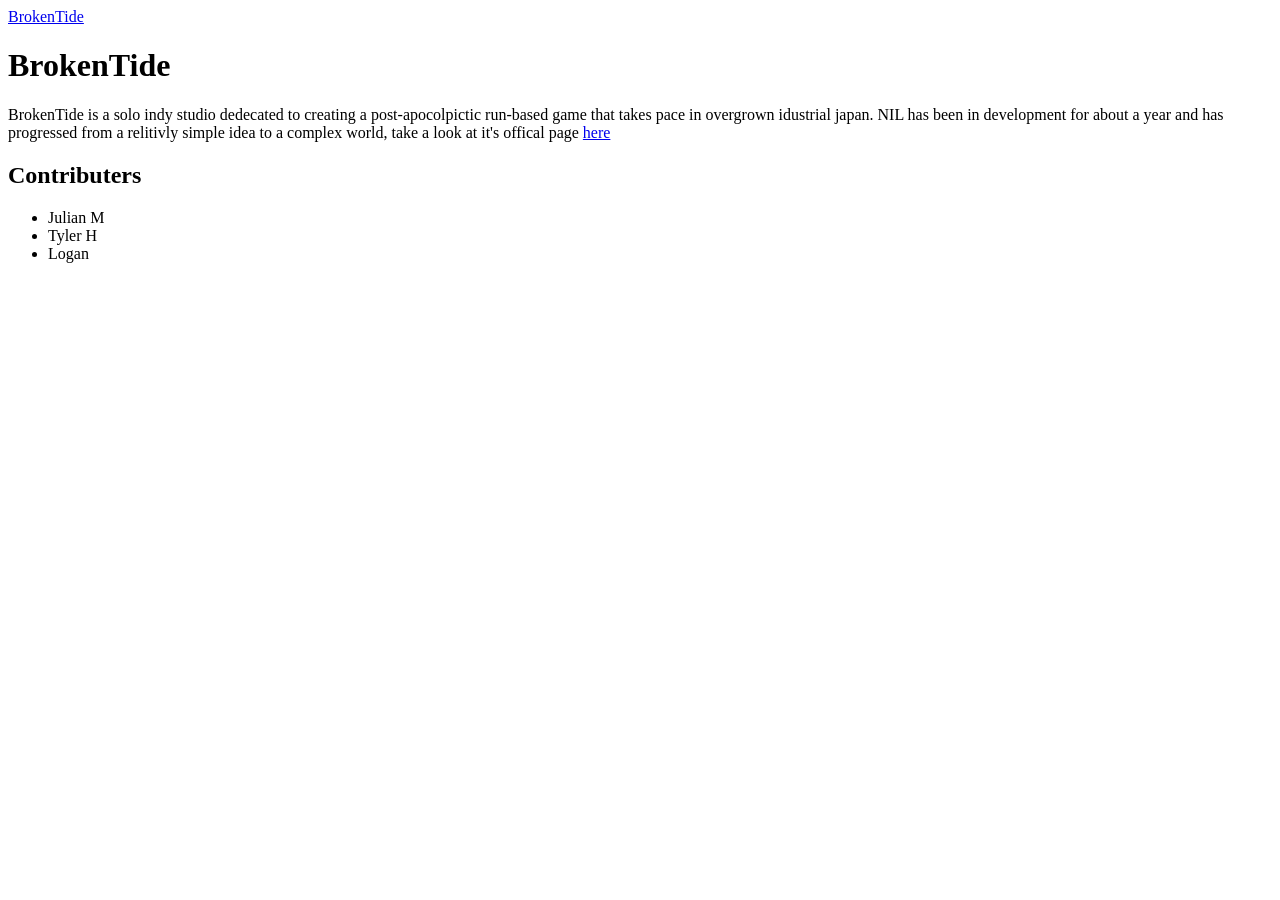
==== index.html @ af79fc67 "Add link to external stylesheet in index.html" ====
<!DOCTYPE html>
<html>
  <head>
    <link rel="stylesheet" href="style.css">
    <title>BrokenTide</title>
  </head>
<body>
<header><a href="index.html"> BrokenTide </a></header>
<main> 
<h1>BrokenTide</h1>
<p>BrokenTide is a solo indy studio dedecated to creating a post-apocolpictic run-based game that takes pace in overgrown idustrial japan. 
NIL has been in development for about a year and has progressed from a relitivly simple idea to a complex world, take a look at it's 
offical page <a href="#">here</a>
</p>
<h2>Contributers</h2>
<ul>
  <li>Julian M</li>
  <li>Tyler H</li>
  <li>Logan</li>
</ul>
</main>
</body>


</html>
---- style.css ----

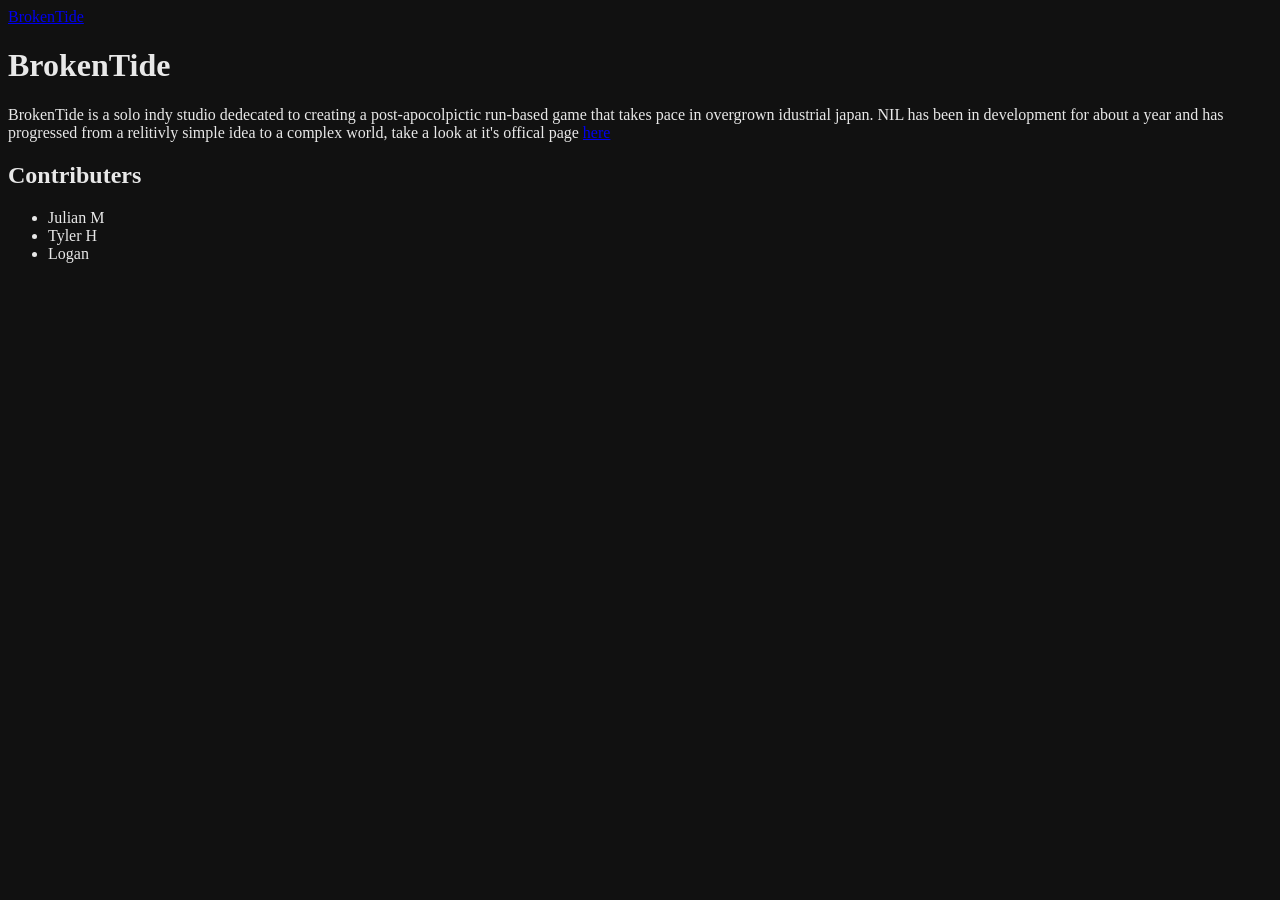
==== commit 6c4a09f6: "Add Google Fonts preconnect and stylesheet links" ====
--- a/index.html
+++ b/index.html
@@ -1,6 +1,9 @@
 <!DOCTYPE html>
 <html>
   <head>
+    <link rel="preconnect" href="https://fonts.googleapis.com">
+    <link rel="preconnect" href="https://fonts.gstatic.com" crossorigin>
+    <link href="https://fonts.googleapis.com/css2?family=Audiowide&family=Space+Grotesk:wght@300..700&display=swap" rel="stylesheet">
     <link rel="stylesheet" href="style.css">
     <title>BrokenTide</title>
   </head>
--- a/style.css
+++ b/style.css
@@ -1 +1,4 @@
-
+body {
+background-color: #111111;
+color: #e8e8e8;
+}
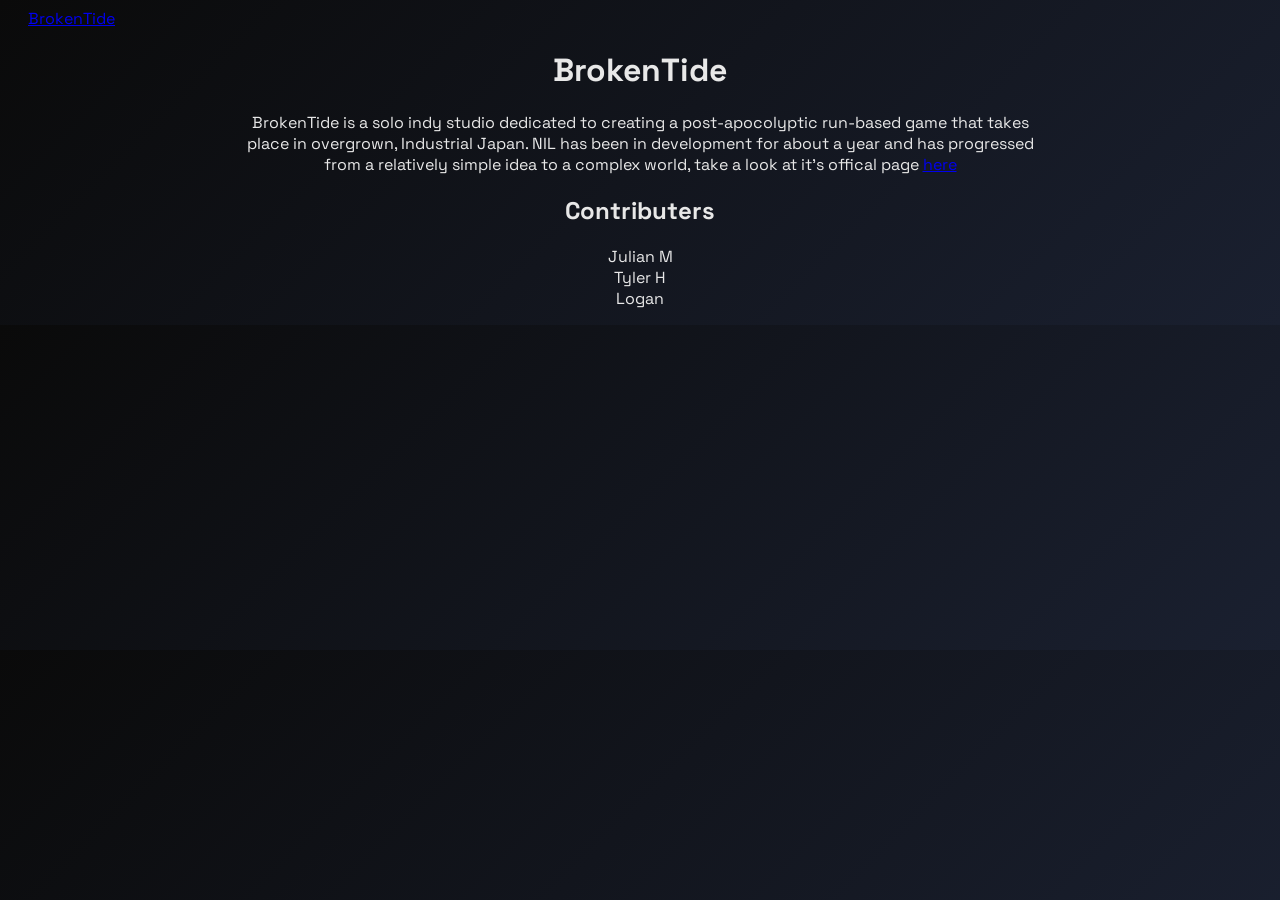
==== commit 90e9389c: "Fix typos in index.html content Corrected spelling and grammatical errors in the description." ====
--- a/index.html
+++ b/index.html
@@ -11,8 +11,8 @@
 <header><a href="index.html"> BrokenTide </a></header>
 <main> 
 <h1>BrokenTide</h1>
-<p>BrokenTide is a solo indy studio dedecated to creating a post-apocolpictic run-based game that takes pace in overgrown idustrial japan. 
-NIL has been in development for about a year and has progressed from a relitivly simple idea to a complex world, take a look at it's 
+<p>BrokenTide is a solo indy studio dedicated to creating a post-apocolyptic run-based game that takes place in overgrown, Industrial Japan. 
+NIL has been in development for about a year and has progressed from a relatively simple idea to a complex world, take a look at it's 
 offical page <a href="#">here</a>
 </p>
 <h2>Contributers</h2>
--- a/style.css
+++ b/style.css
@@ -1,4 +1,24 @@
 body {
-background-color: #111111;
+background: linear-gradient(135deg, #0a0a0a, #1a2030);
 color: #e8e8e8;
+font-family: "Space Grotesk", sans-serif;
 }
+
+header a {
+padding: 20px;
+}
+
+h1 {
+text-align: center;
+}
+
+ul { 
+  list-style: none; 
+  padding: 0; 
+} 
+
+main { 
+max-width: 800px;
+margin: auto;
+text-align: center;  
+}
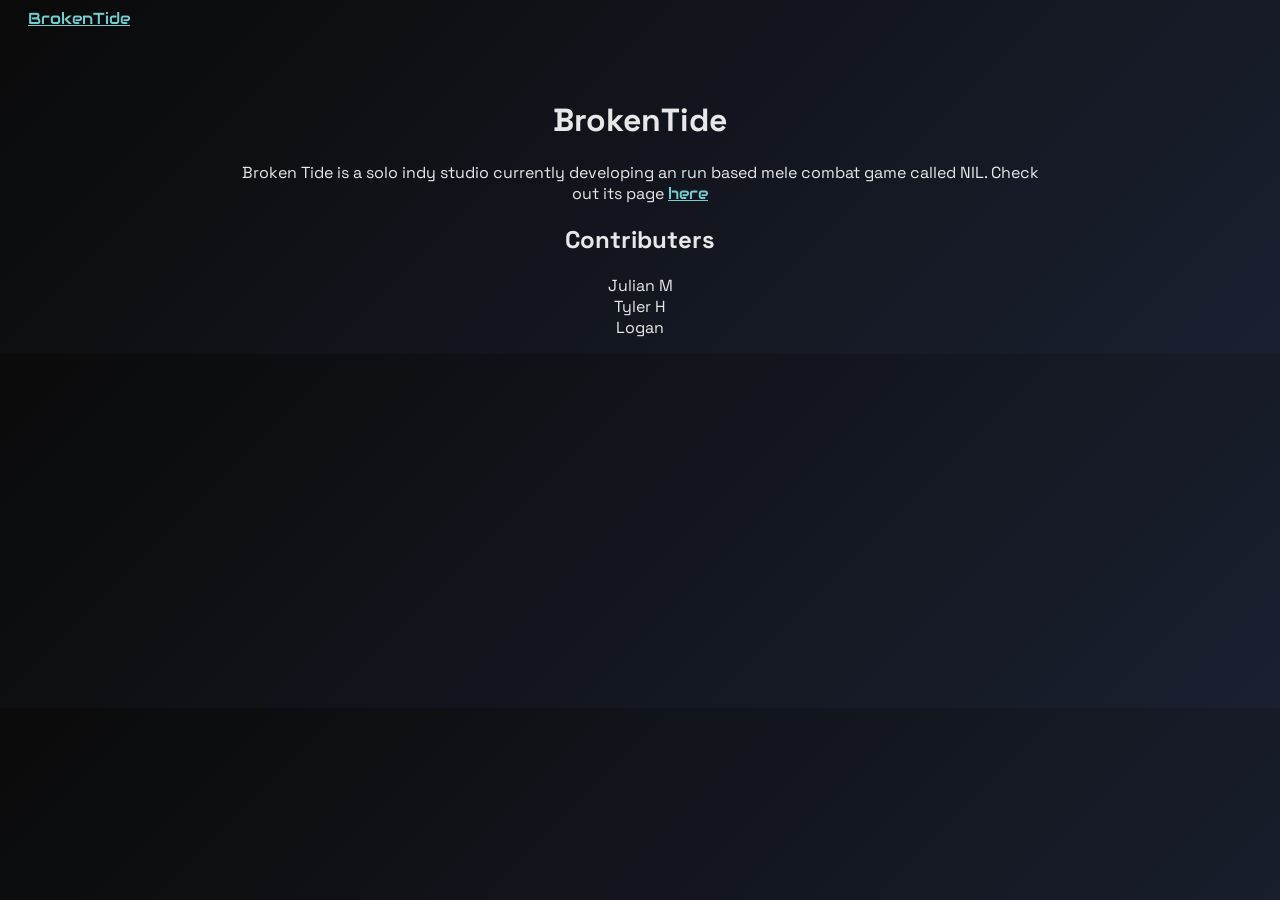
==== commit fb5e92d6: "Revise project description for BrokenTide Updated project description and corrected spelling errors." ====
--- a/index.html
+++ b/index.html
@@ -11,9 +11,7 @@
 <header><a href="index.html"> BrokenTide </a></header>
 <main> 
 <h1>BrokenTide</h1>
-<p>BrokenTide is a solo indy studio dedicated to creating a post-apocolyptic run-based game that takes place in overgrown, Industrial Japan. 
-NIL has been in development for about a year and has progressed from a relatively simple idea to a complex world, take a look at it's 
-offical page <a href="#">here</a>
+<p> Broken Tide is a solo indy studio currently developing an run based mele combat game called NIL. Check out its page <a href="#">here</a>
 </p>
 <h2>Contributers</h2>
 <ul>
--- a/style.css
+++ b/style.css
@@ -6,6 +6,11 @@
 
 header a {
 padding: 20px;
+}
+
+a { 
+font-family: "Audiowide", sans-serif;
+color: #73ced1; 
 }
 
 h1 {
@@ -20,5 +25,6 @@
 main { 
 max-width: 800px;
 margin: auto;
-text-align: center;  
+text-align: center;
+padding-top: 50px; 
 }
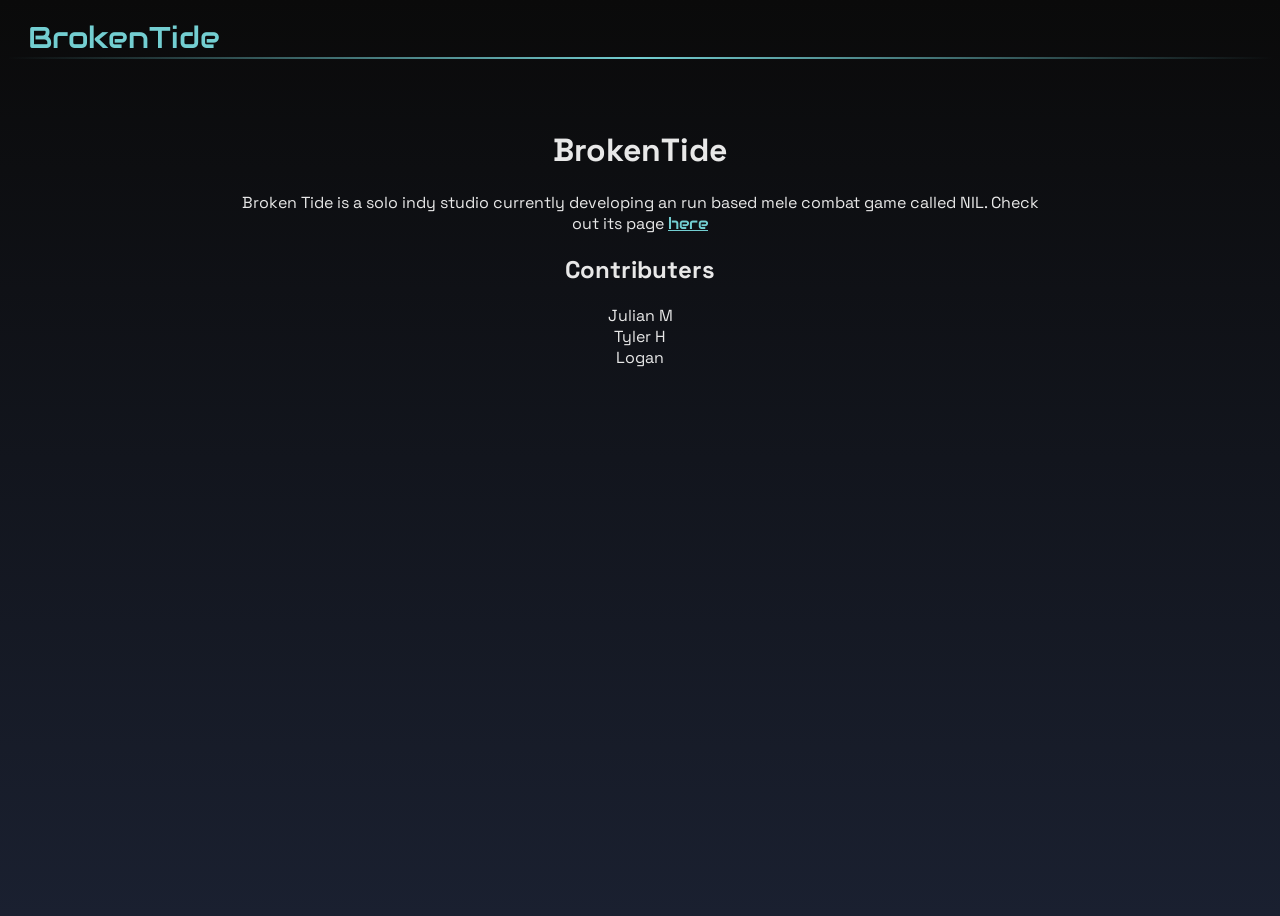
==== commit 3aba7dac: "Update index.html" ====
--- a/index.html
+++ b/index.html
@@ -11,7 +11,7 @@
 <header><a href="index.html"> BrokenTide </a></header>
 <main> 
 <h1>BrokenTide</h1>
-<p> Broken Tide is a solo indy studio currently developing an run based mele combat game called NIL. Check out its page <a href="#">here</a>
+<p> Broken Tide is a solo indy studio currently developing an run based mele combat game called NIL. Check out its page <a href="nil.html">here</a>
 </p>
 <h2>Contributers</h2>
 <ul>
--- a/style.css
+++ b/style.css
@@ -1,11 +1,21 @@
-body {
-background: linear-gradient(135deg, #0a0a0a, #1a2030);
-color: #e8e8e8;
-font-family: "Space Grotesk", sans-serif;
+header {
+border-bottom: 2px solid transparent;
+border-image: linear-gradient(90deg, transparent, #73ced1, transparent) 1;
+padding-top: 10px;
+
 }
 
 header a {
+text-decoration: none;
 padding: 20px;
+font-size: 30px;
+}
+
+body {
+min-height: 100vh;
+background: linear-gradient(180deg, #0a0a0a, #1a2030);
+color: #e8e8e8;
+font-family: "Space Grotesk", sans-serif;
 }
 
 a { 
@@ -18,8 +28,8 @@
 }
 
 ul { 
-  list-style: none; 
-  padding: 0; 
+list-style: none; 
+padding: 0; 
 } 
 
 main { 
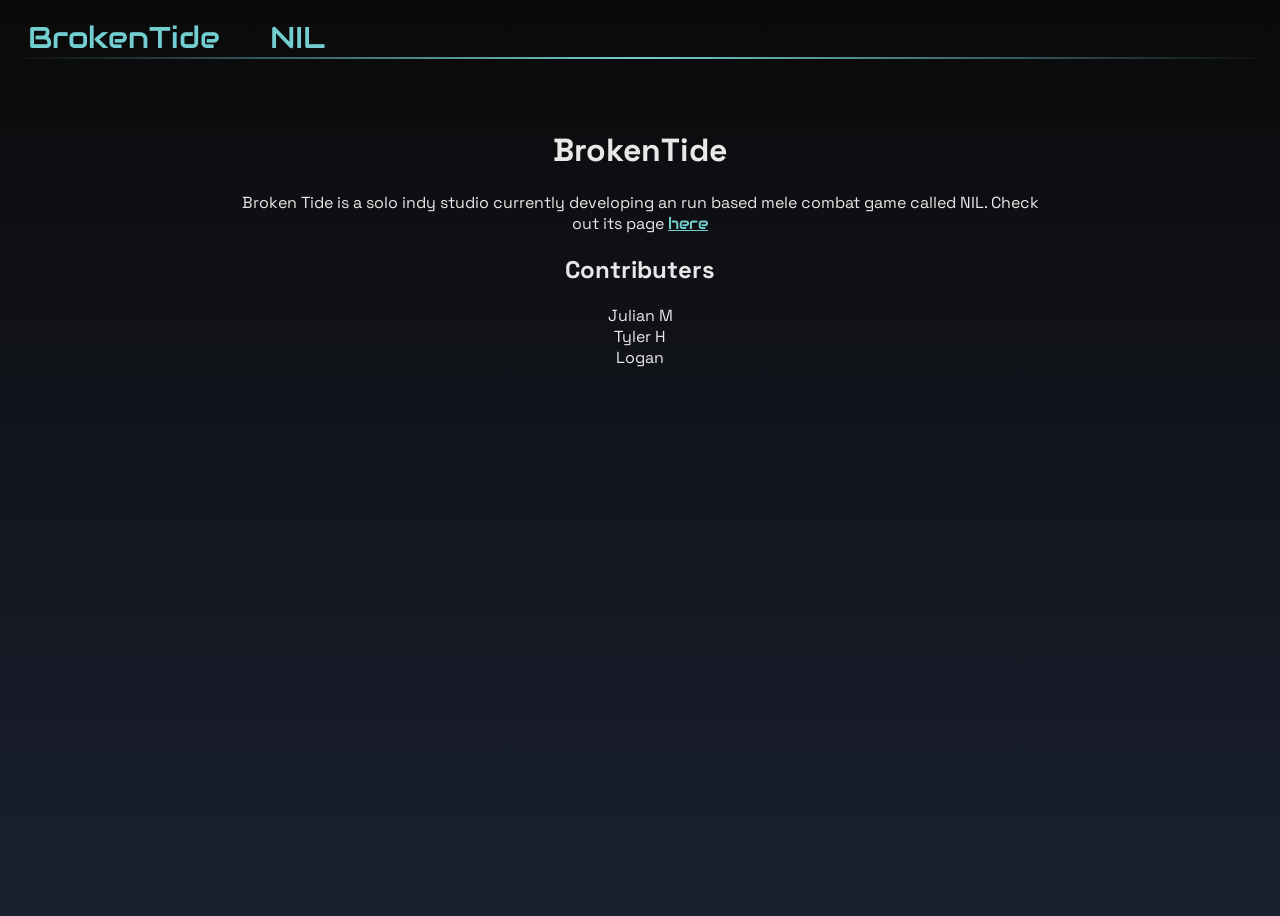
==== commit ca25849e: "Update index.html" ====
--- a/index.html
+++ b/index.html
@@ -8,7 +8,7 @@
     <title>BrokenTide</title>
   </head>
 <body>
-<header><a href="index.html"> BrokenTide </a></header>
+<header><a href="index.html"> BrokenTide </a> <a href="nil.html"> NIL </a></header>
 <main> 
 <h1>BrokenTide</h1>
 <p> Broken Tide is a solo indy studio currently developing an run based mele combat game called NIL. Check out its page <a href="nil.html">here</a>
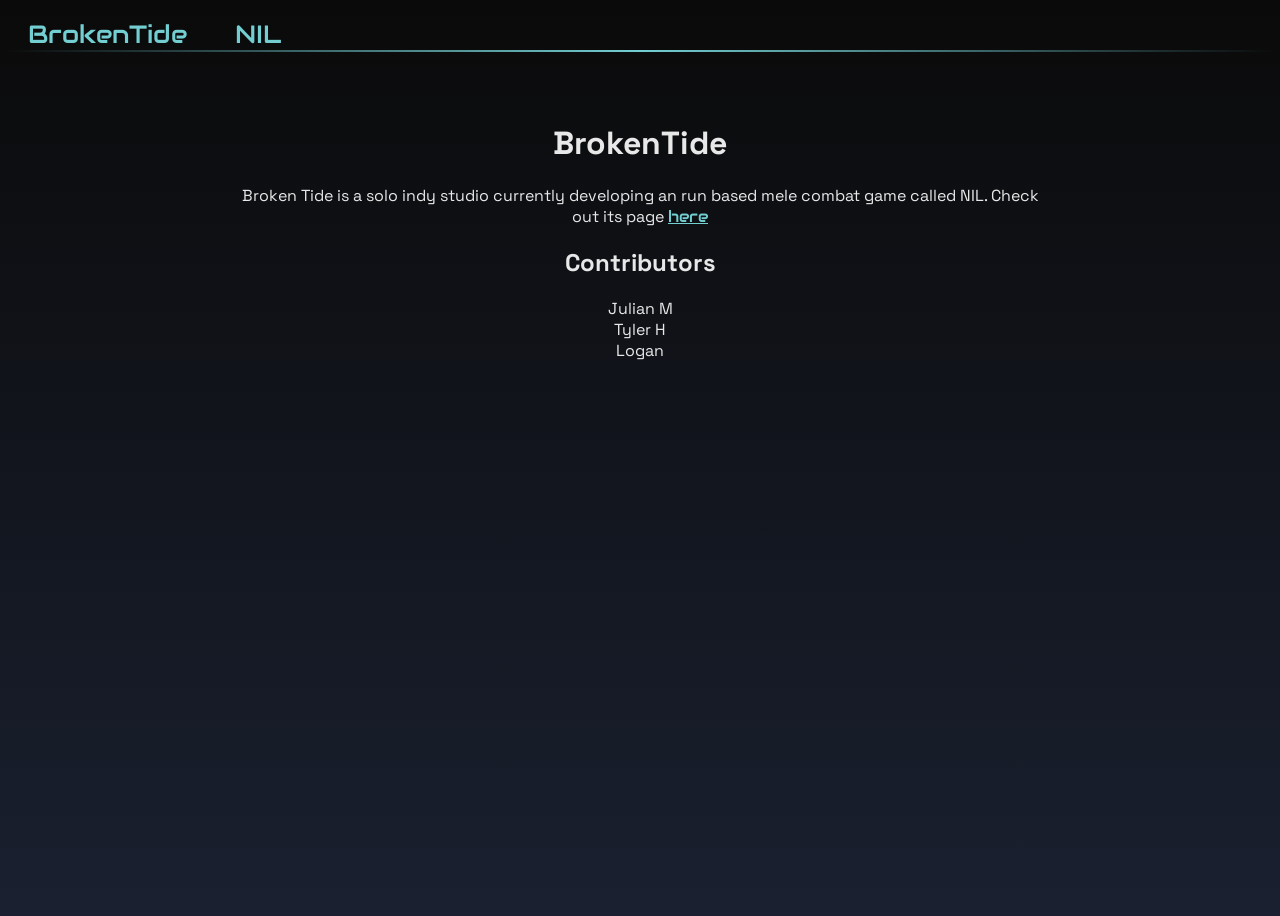
==== commit 5b7d4879: "Update index.html" ====
--- a/index.html
+++ b/index.html
@@ -13,7 +13,7 @@
 <h1>BrokenTide</h1>
 <p> Broken Tide is a solo indy studio currently developing an run based mele combat game called NIL. Check out its page <a href="nil.html">here</a>
 </p>
-<h2>Contributers</h2>
+<h2>Contributors</h2>
 <ul>
   <li>Julian M</li>
   <li>Tyler H</li>
--- a/style.css
+++ b/style.css
@@ -8,7 +8,7 @@
 header a {
 text-decoration: none;
 padding: 20px;
-font-size: 30px;
+font-size: 25px;
 }
 
 body {
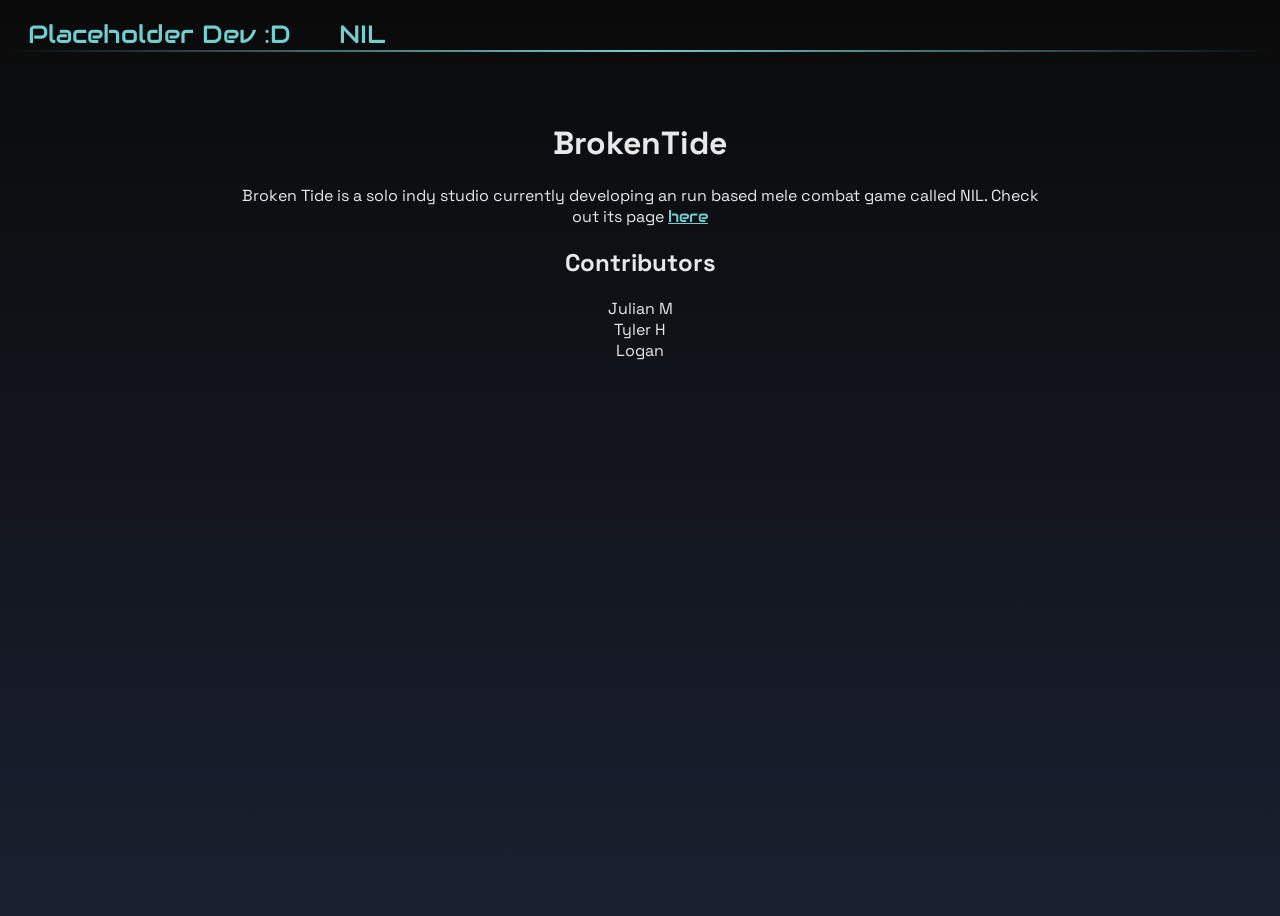
==== commit 0b307cef: "Update title and header text in index.html" ====
--- a/index.html
+++ b/index.html
@@ -5,10 +5,10 @@
     <link rel="preconnect" href="https://fonts.gstatic.com" crossorigin>
     <link href="https://fonts.googleapis.com/css2?family=Audiowide&family=Space+Grotesk:wght@300..700&display=swap" rel="stylesheet">
     <link rel="stylesheet" href="style.css">
-    <title>BrokenTide</title>
+    <title>Placeholder Dev :D</title>
   </head>
 <body>
-<header><a href="index.html"> BrokenTide </a> <a href="nil.html"> NIL </a></header>
+<header><a href="index.html"> Placeholder Dev :D </a> <a href="nil.html"> NIL </a></header>
 <main> 
 <h1>BrokenTide</h1>
 <p> Broken Tide is a solo indy studio currently developing an run based mele combat game called NIL. Check out its page <a href="nil.html">here</a>
